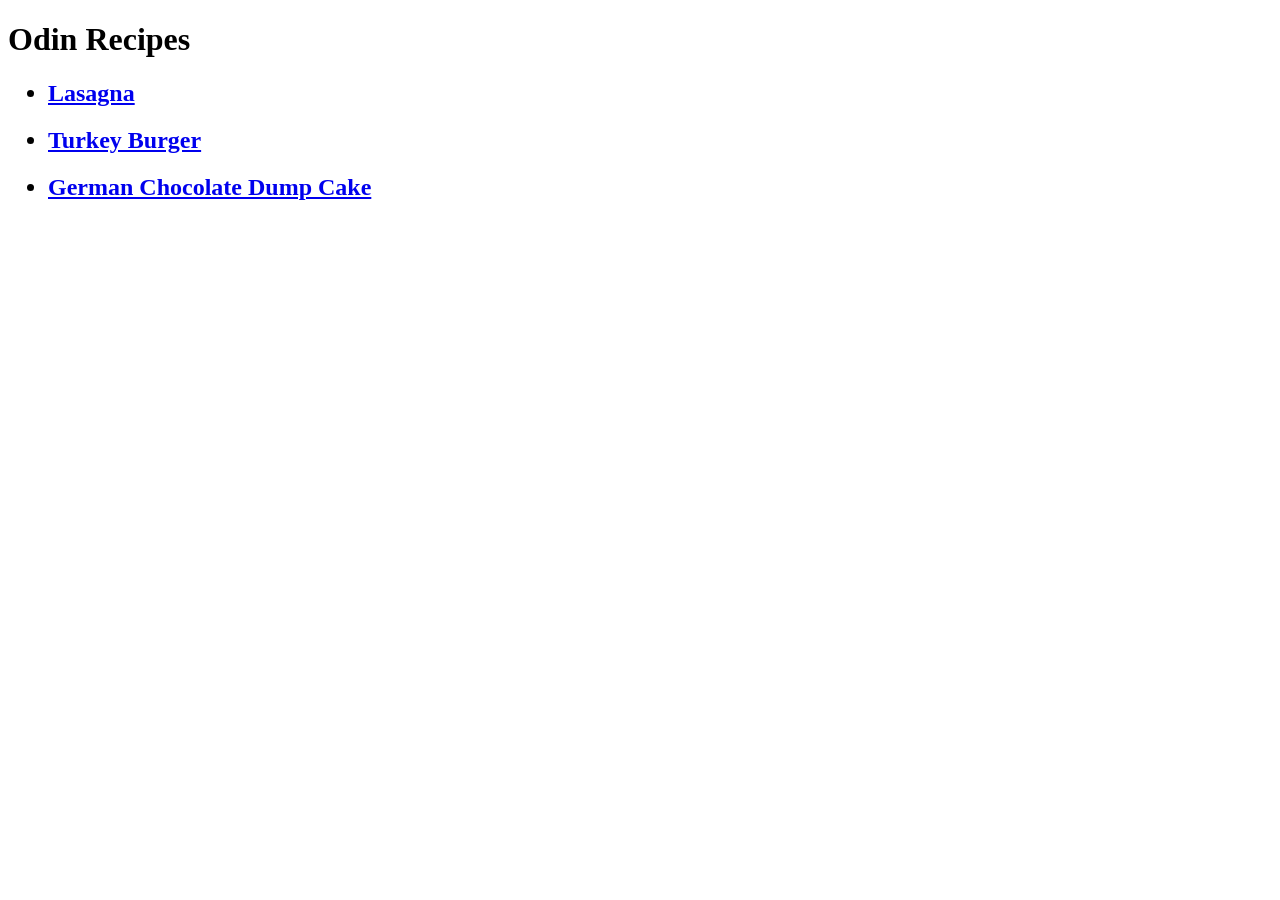
==== odin-recipies/index.html @ a2b319ac "added the recipes and the intro to css assignment" ====
<!DOCTYPE html>
<html lang="en">
<head>
    <meta charset="UTF-8">
    <meta name="viewport" content="width=device-width, initial-scale=1.0">
    <title>Recipes</title>
</head>
<body>
    <h1>Odin Recipes</h1>
    <ul>
    <h2><li><a href="recipes/lasagna.html" target="_self" rel="noreferrer">Lasagna</a></li></h2>
    <h2>
        <li>
            <a href="recipes/turkey-burger.html" target="_self" rel="noreferrer">Turkey Burger</a>
        </li>
    </h2>
    <h2>
        <li>
            <a href="recipes/cake.html" target="_self" rel="referrer">German Chocolate Dump Cake</a>
        </li>
    </h2>
    </ul>
</body>
</html>
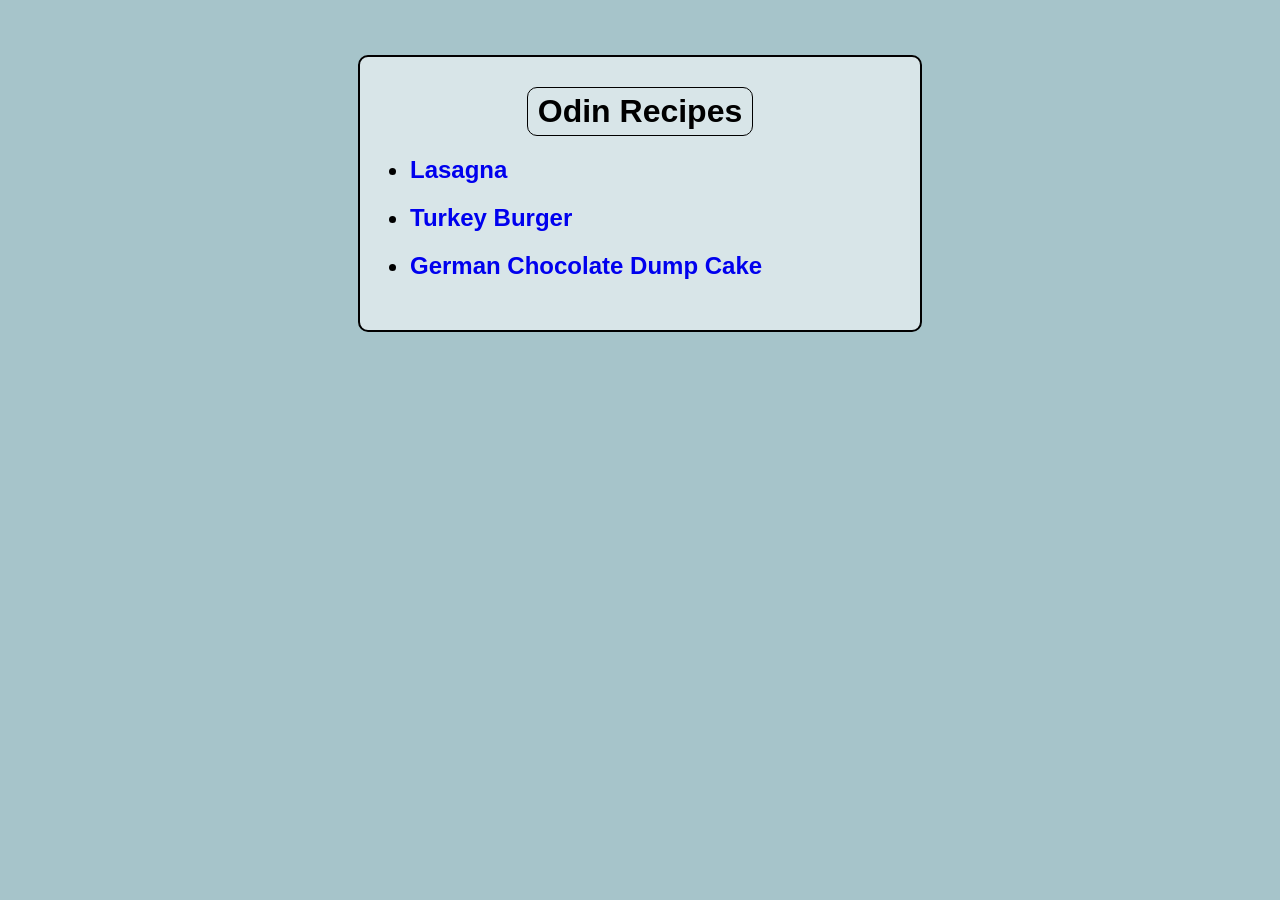
==== commit 27069705: "added the css for the recipes" ====
--- a/odin-recipies/index.html
+++ b/odin-recipies/index.html
@@ -1,12 +1,14 @@
 <!DOCTYPE html>
 <html lang="en">
 <head>
+    <link rel="stylesheet" href="style.css">
     <meta charset="UTF-8">
     <meta name="viewport" content="width=device-width, initial-scale=1.0">
     <title>Recipes</title>
 </head>
 <body>
-    <h1>Odin Recipes</h1>
+    <div class="container">
+    <h1 class="main">Odin Recipes</h1>
     <ul>
     <h2><li><a href="recipes/lasagna.html" target="_self" rel="noreferrer">Lasagna</a></li></h2>
     <h2>
@@ -20,5 +22,6 @@
         </li>
     </h2>
     </ul>
+    </div>
 </body>
 </html>
--- a/odin-recipies/style.css
+++ b/odin-recipies/style.css
@@ -0,0 +1,51 @@
+body {
+  background-color: #a6c4ca;
+  font-family: Arial, sans-serif;
+}
+
+.container {
+  max-width: 500px;
+  margin: 55px auto;
+  padding: 30px;
+  border: 2px solid rgb(1, 0, 0);
+  background-color: rgb(216, 229, 232);
+  border-radius: 10px;
+}
+
+h1 {
+  width: fit-content;
+  margin: 0 auto 20px auto;
+  border: 1px solid black;
+  border-radius: 10px;
+  padding: 5px 10px;
+}
+
+ul {
+  padding-left: 20px;
+}
+
+li {
+  margin: 10px 0;
+}
+
+a {
+  text-decoration: none;
+}
+
+.back{
+    display: block;
+    margin-left: 13px;
+    padding-top: 10px;;
+}
+.recipe{
+    max-width:1000px;
+}
+img{
+    display: block;
+    border: 1px solid black;
+    margin:10px auto;
+}
+.submain{
+    margin-bottom:-30px ;
+    margin-top: 10px;
+}
